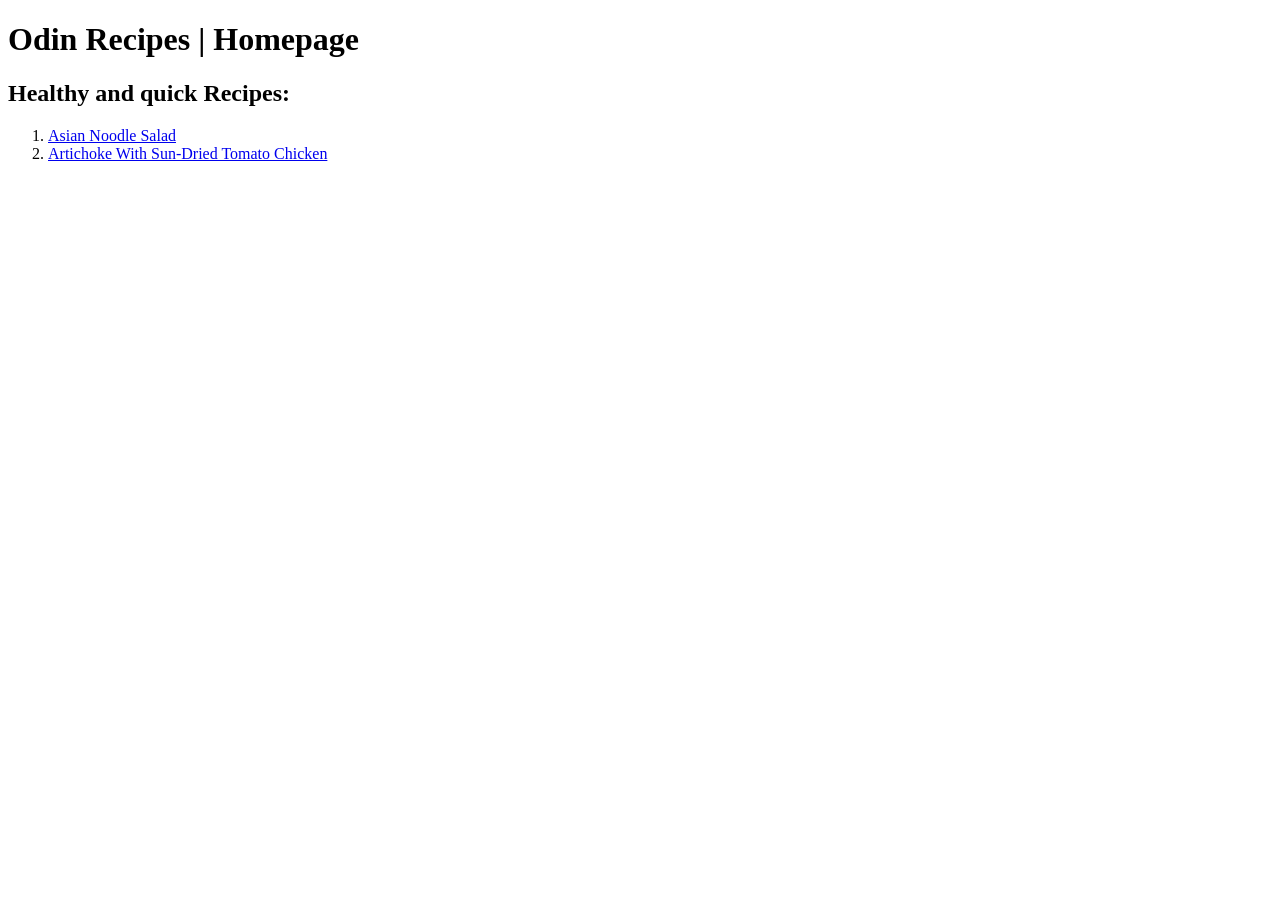
==== index.html @ 2f6624c0 "Add Artichoke Chicken Recipe Page" ====
<!DOCTYPE html>
<html lang="en">

<head>
    <meta charset="utf-8">
    <title>Odin Recipes | Homepage</title>
</head>


<body> 
    <h1>Odin Recipes | Homepage</h1>
    <h2>Healthy and quick Recipes:</h2>

    <ol>
        <li>
            <a href="recipes/asian-noodle-bowl.html">Asian Noodle Salad</a> 
        </li>
        <li>
            <a href="artichoke-chicken.html">Artichoke With Sun-Dried Tomato Chicken</a>
        </li>
    </ol>
</body>

</html>
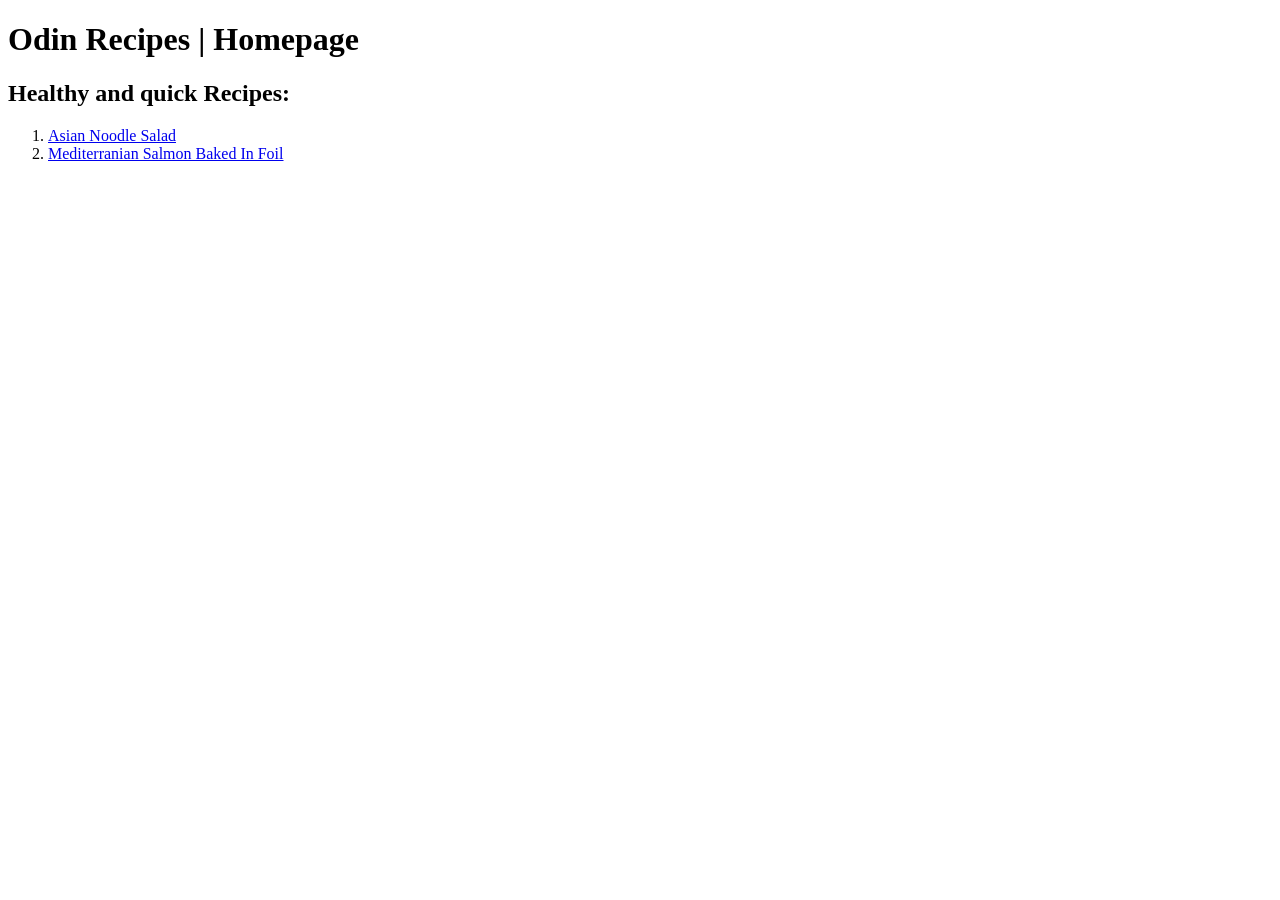
==== commit f1c64cf9: "Rename Artichoke Picture to PNG-file Add New Recipe HTML-file Add corresponding Picture" ====
--- a/index.html
+++ b/index.html
@@ -16,7 +16,7 @@
             <a href="recipes/asian-noodle-bowl.html">Asian Noodle Salad</a> 
         </li>
         <li>
-            <a href="artichoke-chicken.html">Artichoke With Sun-Dried Tomato Chicken</a>
+            <a href="artichoke-chicken.html">Mediterranian Salmon Baked In Foil</a>
         </li>
     </ol>
 </body>
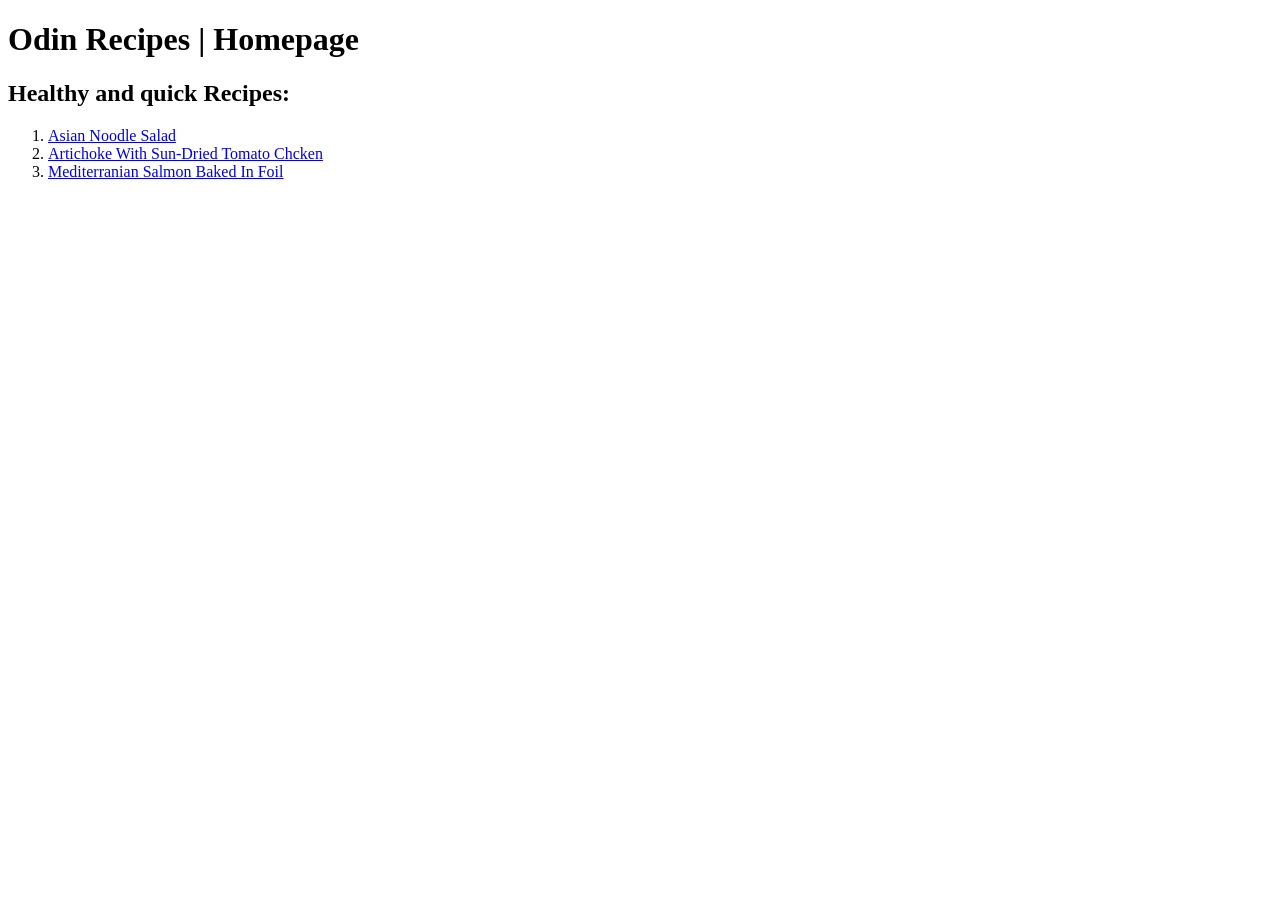
==== commit b4935019: "Add Mediterranian Salmon Link to Homepage" ====
--- a/index.html
+++ b/index.html
@@ -16,7 +16,10 @@
             <a href="recipes/asian-noodle-bowl.html">Asian Noodle Salad</a> 
         </li>
         <li>
-            <a href="artichoke-chicken.html">Mediterranian Salmon Baked In Foil</a>
+            <a href="recipes/artichoke-chicken.html">Artichoke With Sun-Dried Tomato Chcken</a>
+        </li>
+        <li>
+            <a href="recipes/mediterranian-salmon.html">Mediterranian Salmon Baked In Foil</a>
         </li>
     </ol>
 </body>
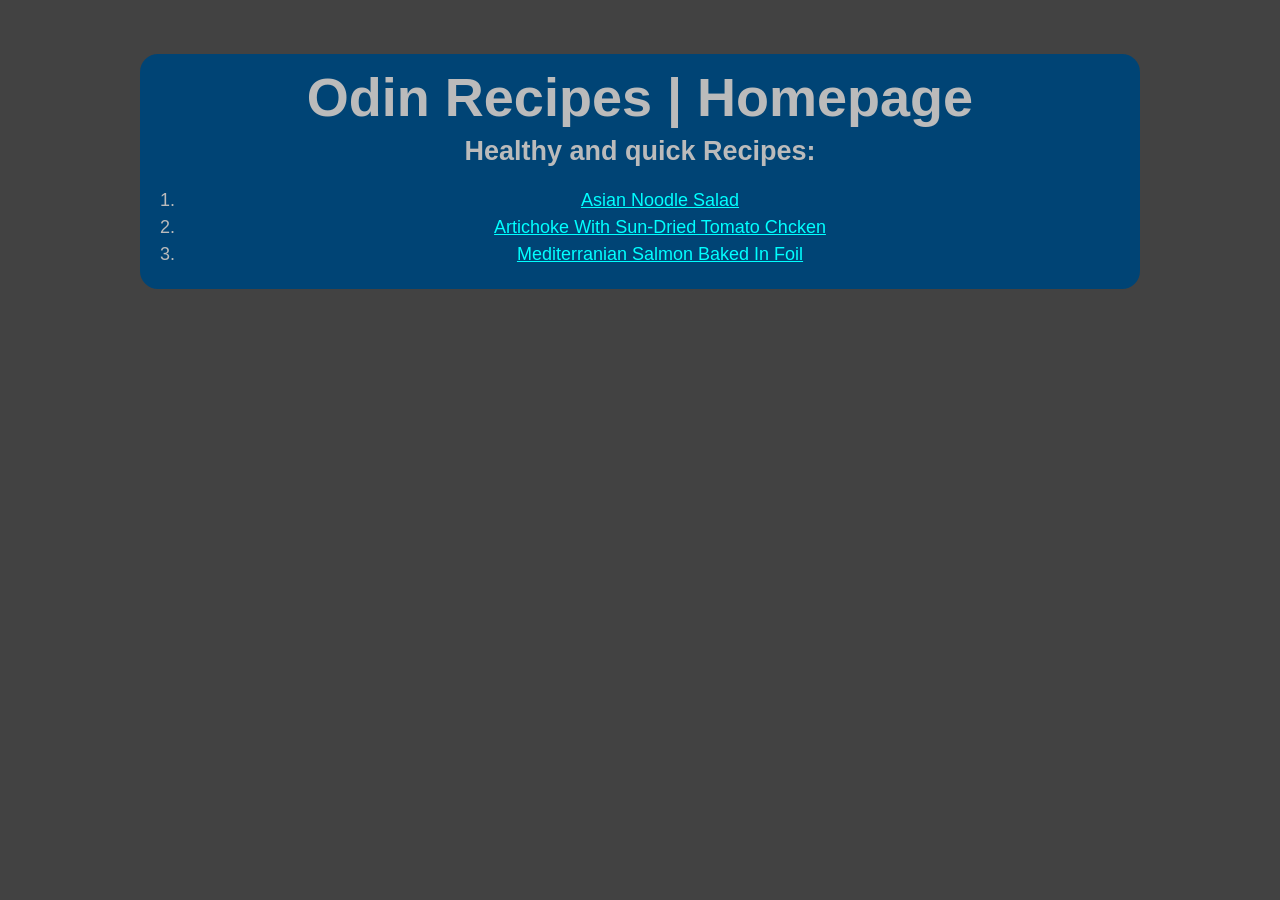
==== commit a257375e: "finish index-page, start on asian... page." ====
--- a/index.html
+++ b/index.html
@@ -4,24 +4,27 @@
 <head>
     <meta charset="utf-8">
     <title>Odin Recipes | Homepage</title>
+    <link rel="stylesheet" href="style.css">
 </head>
 
 
 <body> 
-    <h1>Odin Recipes | Homepage</h1>
-    <h2>Healthy and quick Recipes:</h2>
+    <div class="background">
+        <h1>Odin Recipes | Homepage</h1>
+        <h2>Healthy and quick Recipes:</h2>
 
-    <ol>
-        <li>
-            <a href="recipes/asian-noodle-bowl.html">Asian Noodle Salad</a> 
-        </li>
-        <li>
-            <a href="recipes/artichoke-chicken.html">Artichoke With Sun-Dried Tomato Chcken</a>
-        </li>
-        <li>
-            <a href="recipes/mediterranian-salmon.html">Mediterranian Salmon Baked In Foil</a>
-        </li>
-    </ol>
+        <ol>
+            <li>
+                <a href="recipes/asian-noodle-bowl.html">Asian Noodle Salad</a> 
+            </li>
+            <li>
+                <a href="recipes/artichoke-chicken.html">Artichoke With Sun-Dried Tomato Chcken</a>
+            </li>
+            <li>
+                <a href="recipes/mediterranian-salmon.html">Mediterranian Salmon Baked In Foil</a>
+            </li>
+        </ol>
+    </div>
 </body>
 
 </html>
--- a/style.css
+++ b/style.css
@@ -0,0 +1,36 @@
+html {
+    box-sizing: border-box;
+}
+
+body {
+    background-color: rgb(66, 66, 66);
+    font-family: Arial, Helvetica, sans-serif;
+    font-size: 18px;
+    color: #bbbbbb;
+}
+
+.background {
+    background-color: rgb(0, 68, 117);
+    width: 1000px;
+    border-radius: 18px;
+    margin: 54px auto;
+    text-align: center;
+}
+
+h1 {
+    font-size: 54px;
+    padding-top: 12px;
+    margin-bottom: -14px;
+}
+
+li {
+    margin: 6px 0px;
+}
+
+a {
+    color: aqua;
+}
+
+ol {
+    padding-bottom: 18px;
+}
